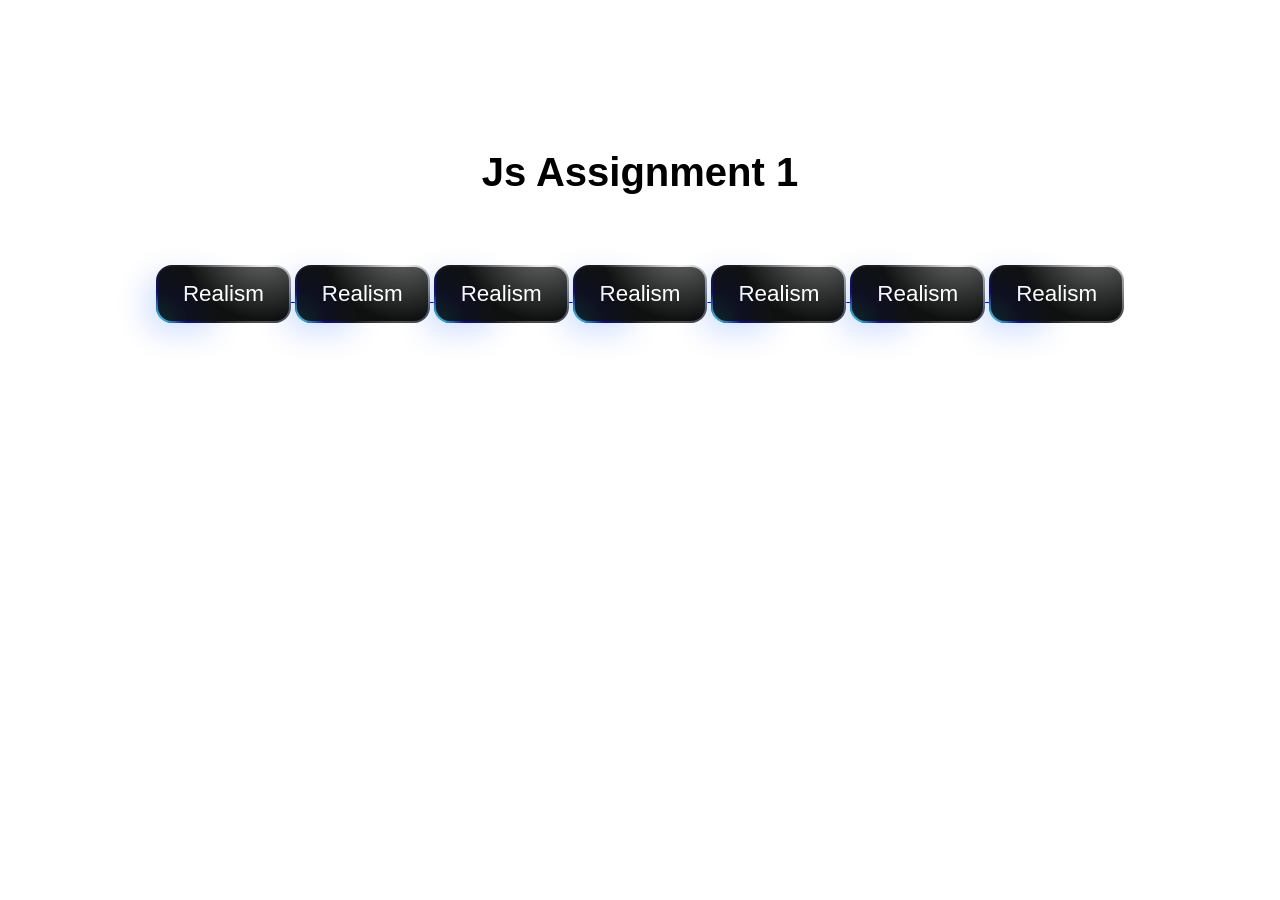
==== index.html @ e591f105 "first commit" ====
<!DOCTYPE html>
<html lang="en">
<head>
    <meta charset="UTF-8">
    <meta name="viewport" content="width=device-width, initial-scale=1.0">
    <link rel="stylesheet" href="css/index.css">
    <title>Js Assignment 1</title>
</head>
<body>

  <h1>Js Assignment 1</h1>
    <!-- From Uiverse.io by Spacious74 --> 
<a href="1st.html">
<button class="button">
  <div class="blob1"></div>
  <div class="blob2"></div>
  <div class="inner"> Realism</div>
</button>
</a>

 <a href="2nd.html">
<button class="button">
  <div class="blob1"></div>
  <div class="blob2"></div>
  <div class="inner">Realism</div>
</button>
</a>

<a href="3rd.html">
<button class="button">
  <div class="blob1"></div>
  <div class="blob2"></div>
  <div class="inner">Realism</div>
</button>
</a>

<a href="4th.html">
<button class="button">
  <div class="blob1"></div>
  <div class="blob2"></div>
  <div class="inner">Realism</div>
</button>
</a>

<a href="5th.html">
<button class="button">
  <div class="blob1"></div>
  <div class="blob2"></div>
  <div class="inner">Realism</div>
</button>
</a>


<a href="6th.html">
<button class="button">
  <div class="blob1"></div>
  <div class="blob2"></div>
  <div class="inner">Realism</div>
</button>
</a>

<a href="7th.html">
<button class="button">
  <div class="blob1"></div>
  <div class="blob2"></div>
  <div class="inner">Realism</div>
</button>
</a>

</body>
</html>
---- css/index.css ----
* {
    box-sizing: border-box;
    padding: 0%;
    margin: 0%;
}

body {
    text-align: center;
    padding-top: 150px;
}

h1 {
  padding-bottom: 70px;
  font-size: 40px;
  font-family: 'Franklin Gothic Medium', 'Arial Narrow', Arial, sans-serif;
  font-weight: 700;
}

p {
  padding-top: 30px;
  font-size: large;
}

/* From Uiverse.io by Spacious74 */ 
.button {
  cursor: pointer;
  font-size: 1.4rem;
  border-radius: 16px;
  border: none;
  padding: 2px;
  background: radial-gradient(circle 80px at 80% -10%, #ffffff, #181b1b);
  position: relative;
}
.button::after {
  content: "";
  position: absolute;
  width: 65%;
  height: 60%;
  border-radius: 120px;
  top: 0;
  right: 0;
  box-shadow: 0 0 20px #ffffff38;
  z-index: -1;
}

.blob1 {
  position: absolute;
  width: 70px;
  height: 100%;
  border-radius: 16px;
  bottom: 0;
  left: 0;
  background: radial-gradient(
    circle 60px at 0% 100%,
    #3fe9ff,
    #0000ff80,
    transparent
  );
  box-shadow: -10px 10px 30px #0051ff2d;
}

.inner {
  padding: 14px 25px;
  border-radius: 14px;
  color: #fff;
  z-index: 3;
  position: relative;
  background: radial-gradient(circle 80px at 80% -50%, #777777, #0f1111);
}
.inner::before {
  content: "";
  width: 100%;
  height: 100%;
  left: 0;
  top: 0;
  border-radius: 14px;
  background: radial-gradient(
    circle 60px at 0% 100%,
    #00e1ff1a,
    #0000ff11,
    transparent
  );
  position: absolute;
}

/* From Uiverse.io by Spacious74 */ 
.button {
  cursor: pointer;
  font-size: 1.4rem;
  border-radius: 16px;
  border: none;
  padding: 2px;
  background: radial-gradient(circle 80px at 80% -10%, #ffffff, #181b1b);
  position: relative;
}
.button::after {
  content: "";
  position: absolute;
  width: 65%;
  height: 60%;
  border-radius: 120px;
  top: 0;
  right: 0;
  box-shadow: 0 0 20px #ffffff38;
  z-index: -1;
}

.blob1 {
  position: absolute;
  width: 70px;
  height: 100%;
  border-radius: 16px;
  bottom: 0;
  left: 0;
  background: radial-gradient(
    circle 60px at 0% 100%,
    #3fe9ff,
    #0000ff80,
    transparent
  );
  box-shadow: -10px 10px 30px #0051ff2d;
}

.inner {
  padding: 14px 25px;
  border-radius: 14px;
  color: #fff;
  z-index: 3;
  position: relative;
  background: radial-gradient(circle 80px at 80% -50%, #777777, #0f1111);
}
.inner::before {
  content: "";
  width: 100%;
  height: 100%;
  left: 0;
  top: 0;
  border-radius: 14px;
  background: radial-gradient(
    circle 60px at 0% 100%,
    #00e1ff1a,
    #0000ff11,
    transparent
  );
  position: absolute;
}

/* From Uiverse.io by Spacious74 */ 
.button {
  cursor: pointer;
  font-size: 1.4rem;
  border-radius: 16px;
  border: none;
  padding: 2px;
  background: radial-gradient(circle 80px at 80% -10%, #ffffff, #181b1b);
  position: relative;
}
.button::after {
  content: "";
  position: absolute;
  width: 65%;
  height: 60%;
  border-radius: 120px;
  top: 0;
  right: 0;
  box-shadow: 0 0 20px #ffffff38;
  z-index: -1;
}

.blob1 {
  position: absolute;
  width: 70px;
  height: 100%;
  border-radius: 16px;
  bottom: 0;
  left: 0;
  background: radial-gradient(
    circle 60px at 0% 100%,
    #3fe9ff,
    #0000ff80,
    transparent
  );
  box-shadow: -10px 10px 30px #0051ff2d;
}

.inner {
  padding: 14px 25px;
  border-radius: 14px;
  color: #fff;
  z-index: 3;
  position: relative;
  background: radial-gradient(circle 80px at 80% -50%, #777777, #0f1111);
}
.inner::before {
  content: "";
  width: 100%;
  height: 100%;
  left: 0;
  top: 0;
  border-radius: 14px;
  background: radial-gradient(
    circle 60px at 0% 100%,
    #00e1ff1a,
    #0000ff11,
    transparent
  );
  position: absolute;
}

/* From Uiverse.io by Spacious74 */ 
.button {
  cursor: pointer;
  font-size: 1.4rem;
  border-radius: 16px;
  border: none;
  padding: 2px;
  background: radial-gradient(circle 80px at 80% -10%, #ffffff, #181b1b);
  position: relative;
}
.button::after {
  content: "";
  position: absolute;
  width: 65%;
  height: 60%;
  border-radius: 120px;
  top: 0;
  right: 0;
  box-shadow: 0 0 20px #ffffff38;
  z-index: -1;
}

.blob1 {
  position: absolute;
  width: 70px;
  height: 100%;
  border-radius: 16px;
  bottom: 0;
  left: 0;
  background: radial-gradient(
    circle 60px at 0% 100%,
    #3fe9ff,
    #0000ff80,
    transparent
  );
  box-shadow: -10px 10px 30px #0051ff2d;
}

.inner {
  padding: 14px 25px;
  border-radius: 14px;
  color: #fff;
  z-index: 3;
  position: relative;
  background: radial-gradient(circle 80px at 80% -50%, #777777, #0f1111);
}
.inner::before {
  content: "";
  width: 100%;
  height: 100%;
  left: 0;
  top: 0;
  border-radius: 14px;
  background: radial-gradient(
    circle 60px at 0% 100%,
    #00e1ff1a,
    #0000ff11,
    transparent
  );
  position: absolute;
}

/* From Uiverse.io by Spacious74 */ 
.button {
  cursor: pointer;
  font-size: 1.4rem;
  border-radius: 16px;
  border: none;
  padding: 2px;
  background: radial-gradient(circle 80px at 80% -10%, #ffffff, #181b1b);
  position: relative;
}
.button::after {
  content: "";
  position: absolute;
  width: 65%;
  height: 60%;
  border-radius: 120px;
  top: 0;
  right: 0;
  box-shadow: 0 0 20px #ffffff38;
  z-index: -1;
}

.blob1 {
  position: absolute;
  width: 70px;
  height: 100%;
  border-radius: 16px;
  bottom: 0;
  left: 0;
  background: radial-gradient(
    circle 60px at 0% 100%,
    #3fe9ff,
    #0000ff80,
    transparent
  );
  box-shadow: -10px 10px 30px #0051ff2d;
}

.inner {
  padding: 14px 25px;
  border-radius: 14px;
  color: #fff;
  z-index: 3;
  position: relative;
  background: radial-gradient(circle 80px at 80% -50%, #777777, #0f1111);
}
.inner::before {
  content: "";
  width: 100%;
  height: 100%;
  left: 0;
  top: 0;
  border-radius: 14px;
  background: radial-gradient(
    circle 60px at 0% 100%,
    #00e1ff1a,
    #0000ff11,
    transparent
  );
  position: absolute;
}
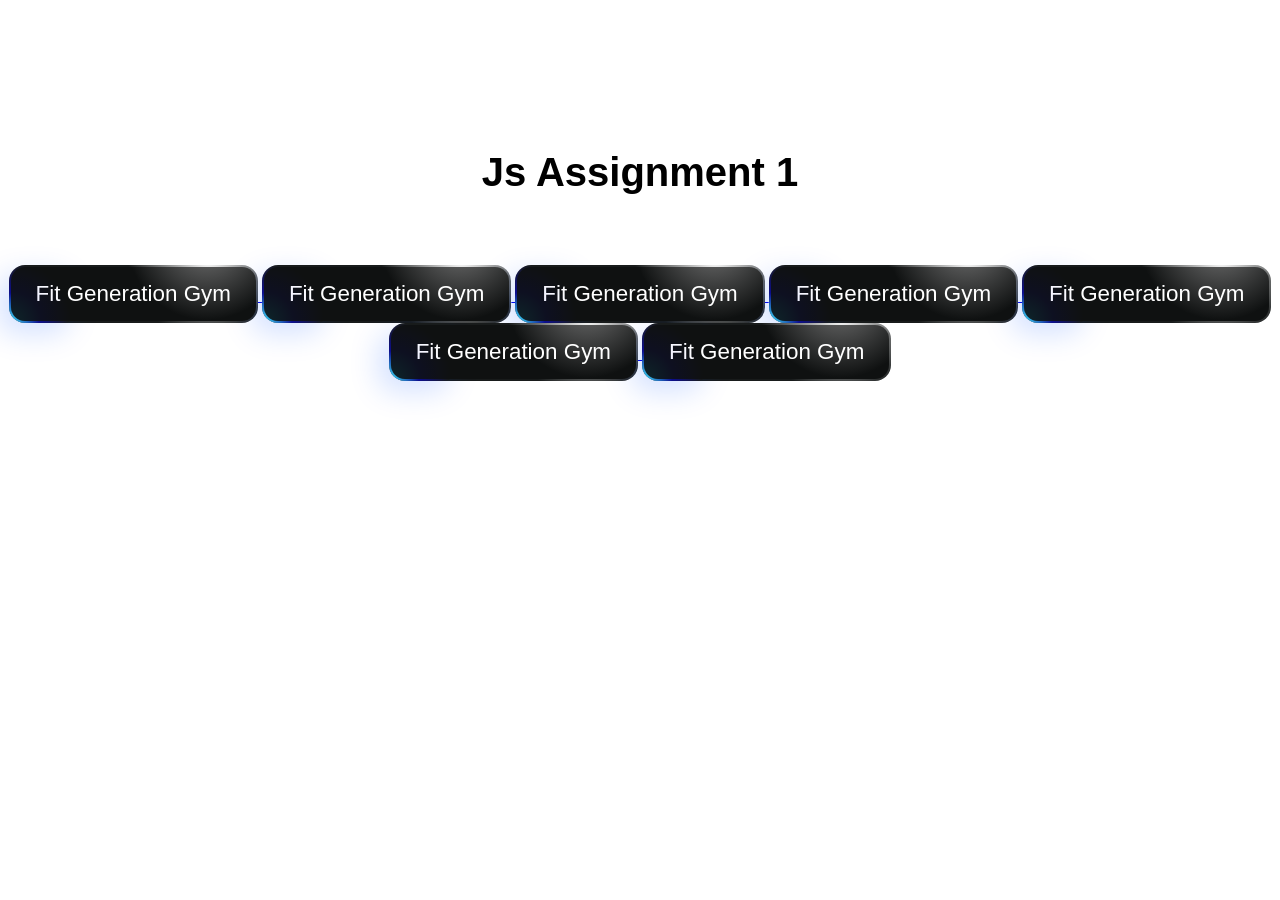
==== commit db233e9a: "Updated alert code and added text below button" ====
--- a/index.html
+++ b/index.html
@@ -14,7 +14,7 @@
 <button class="button">
   <div class="blob1"></div>
   <div class="blob2"></div>
-  <div class="inner"> Realism</div>
+  <div class="inner"> Fit Generation Gym</div>
 </button>
 </a>
 
@@ -22,7 +22,7 @@
 <button class="button">
   <div class="blob1"></div>
   <div class="blob2"></div>
-  <div class="inner">Realism</div>
+  <div class="inner">Fit Generation Gym</div>
 </button>
 </a>
 
@@ -30,7 +30,7 @@
 <button class="button">
   <div class="blob1"></div>
   <div class="blob2"></div>
-  <div class="inner">Realism</div>
+  <div class="inner">Fit Generation Gym</div>
 </button>
 </a>
 
@@ -38,7 +38,7 @@
 <button class="button">
   <div class="blob1"></div>
   <div class="blob2"></div>
-  <div class="inner">Realism</div>
+  <div class="inner">Fit Generation Gym</div>
 </button>
 </a>
 
@@ -46,7 +46,7 @@
 <button class="button">
   <div class="blob1"></div>
   <div class="blob2"></div>
-  <div class="inner">Realism</div>
+  <div class="inner">Fit Generation Gym</div>
 </button>
 </a>
 
@@ -55,7 +55,7 @@
 <button class="button">
   <div class="blob1"></div>
   <div class="blob2"></div>
-  <div class="inner">Realism</div>
+  <div class="inner">Fit Generation Gym</div>
 </button>
 </a>
 
@@ -63,7 +63,7 @@
 <button class="button">
   <div class="blob1"></div>
   <div class="blob2"></div>
-  <div class="inner">Realism</div>
+  <div class="inner">Fit Generation Gym</div>
 </button>
 </a>
 
